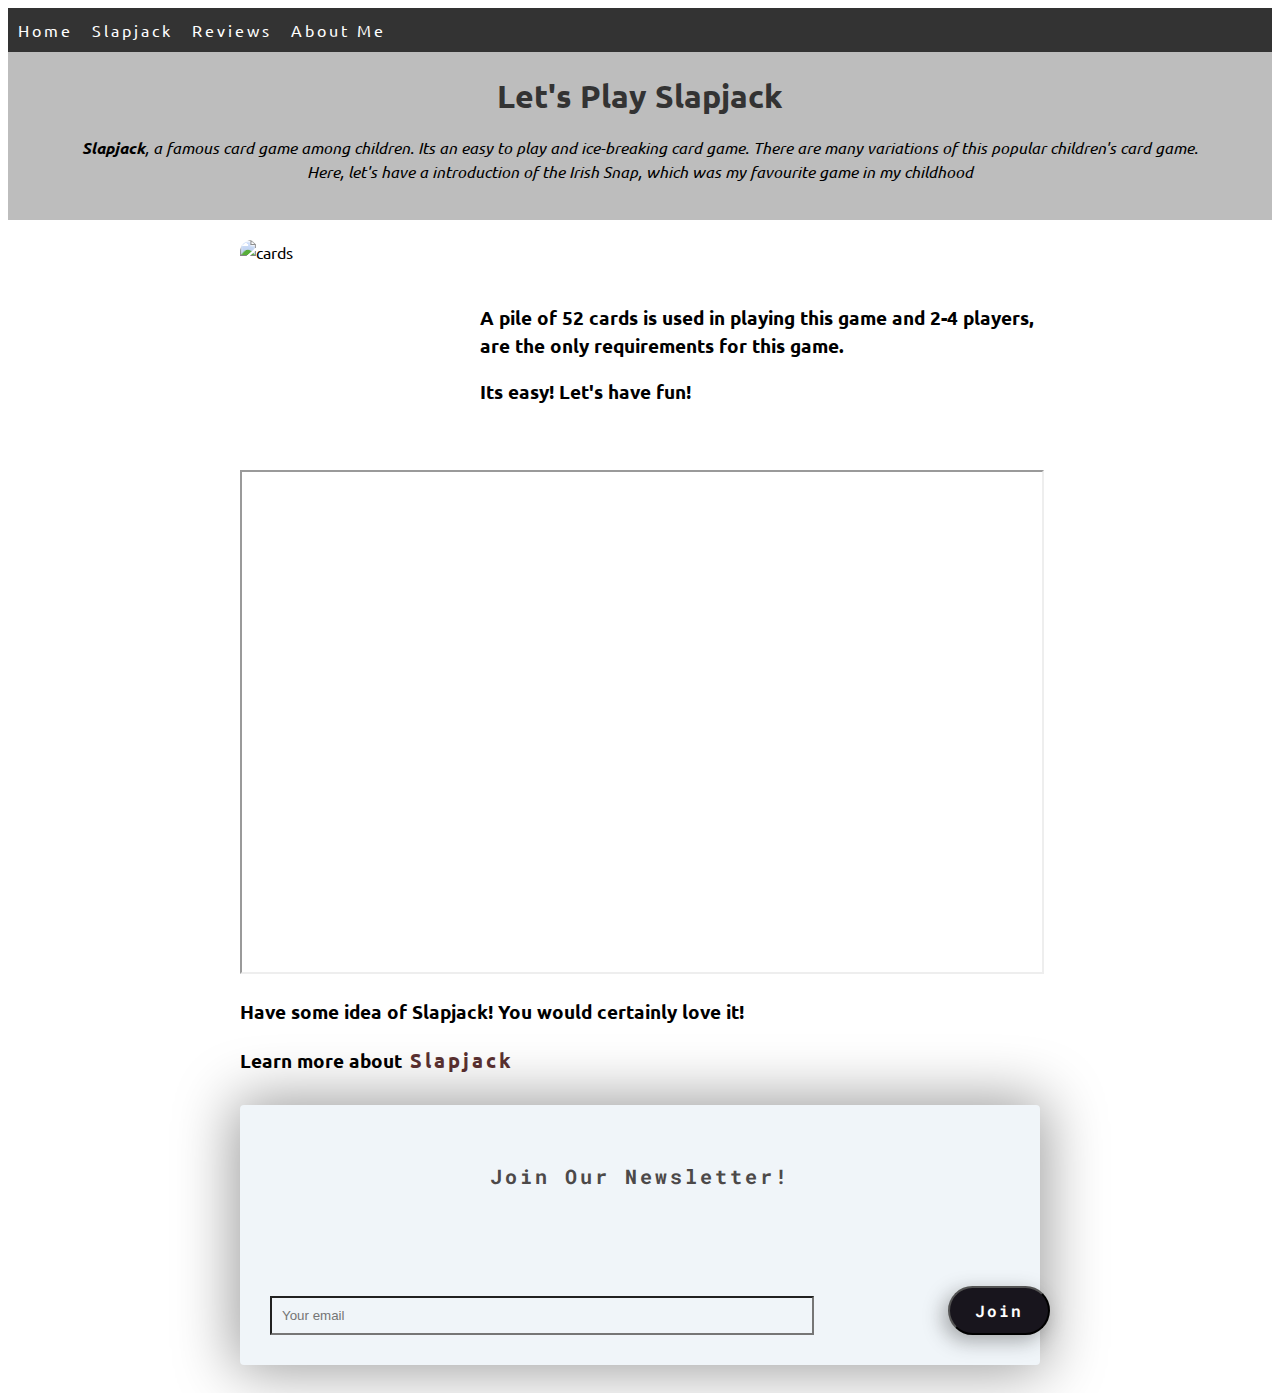
==== index.html @ 1b8cb380 "final assessment" ====
<!DOCTYPE html>
<html lang = "en">
    <head>
        <meta charset="utf-8" />
        <meta name="author" content="Joyce Tai" />
        <title>Children Classical Game</title>
        <link rel="stylesheet" href="style.css" type="text/css" />
    </head>
    <body>
        <nav>
            <a href = "index.html">Home</a>
            <a href = "info.html"> Slapjack</a>
            <a href = "reviews.html">Reviews</a>
            <a href = "about.html">About Me</a>
        </nav>
        
        <header>
            <h1>Let's Play Slapjack</h1>
            <blockquote><strong>Slapjack</strong>, a famous card game among children. Its an easy to play and ice-breaking card game.
            There are many variations of this popular children's card game. Here, let's have a introduction of the Irish Snap, which was my favourite game in my childhood  </blockquote>
        </header>
       
        <main>
            
        <div class = "game">
            <div class ="game-contain">
            <img 
            height="300"
            width="300"
            src = "https://upload.wikimedia.org/wikipedia/commons/4/40/Pile_of_playing_cards.jpg" 
            alt = "cards">
            <div class ="game-content">
            <h3>A pile of 52 cards is used in playing this game and 2-4 players, are the only requirements for this game.</h3>
            <h3>Its easy! Let's have fun! </h3>
            </div> 
            </div>
        </div>
            <div class = "youtube">
            <iframe  src="https://www.youtube.com/embed/XuVraDslIKU" ></iframe>
            </iframe>
            <h3>Have some idea of Slapjack! You would certainly love it!</h3>
            <h3>Learn more about<a href = "info.html"> Slapjack</a></h3>
            </div>
            
            
            <div class = "subscribe" id="subscribe-section">
            <h4>Join Our Newsletter!</h4>
            <form action="https://httpbin.org/post" method="POST">
              <input type="email" class ="email" name="email" placeholder = "Your email">
              <input type="hidden" class ="name" name="name" value="Joyce">
              <button type="submit" class ="joinButton">Join</button>
            </form>
        </main>

       

    </body>


</html>
---- style.css ----
@import url('https://fonts.googleapis.com/css2?family=Agdasima&family=Righteous&family=Roboto+Mono:ital,wght@1,600&display=swap');
@import url('https://fonts.googleapis.com/css2?family=Agdasima&family=Merriweather&family=Righteous&family=Roboto+Mono:ital,wght@1,600&family=Ubuntu&display=swap');


body{
    font-family: 'Ubuntu', sans-serif;
    line-height: 1.5;
    align-items:center;
    position:relative;
}

body:before{
    content: ' ';
    position: absolute;
    top: 0;
    bottom: 0;
    left: 0;
    right: 0;
    background:  url("https://upload.wikimedia.org/wikipedia/commons/4/42/Playing_cards_collage.jpg");
    background-position: center;  
    background-repeat: repeat;
    opacity: 0.2;
  }

nav {
    background-color: #333;
    color: #fff;
    padding: 10px;
    position: relative;
}

a {
    color: #fff;
    text-decoration: none;
    margin-right: 15px;
    letter-spacing: 3px;
    position: relative;
}

header {
    background-color: #BDBDBD;
    padding: 20px;
    text-align: center;
}
  
h1 {
    color: #333;
    margin: 0;
}
  
blockquote {
    font-style: italic;
}

header a{
    color:#18151d;
}

header a:hover{
    color:#dd1111;
}

main {
    max-width: 800px;
    margin: 0 auto;
    padding: 20px;
}

.game-contain{
    display: flex;
    flex-direction: row;
    align-items:center;
    
}  

img {
    background-position: center;
    background-size: cover;
    width: 200px;
    height: 200px;
    border-radius: 12px;
    margin-bottom: 30px;
    margin-right: 40px;;
    position: relative;
}

.youtube{
    position:relative;
    margin-bottom: 30px;
   
}

.youtube iframe{
    width:100%;
    height:500px;
}

.youtube a{

    position:relative;
    color: #5b3131;
    font-size: 20px;
}

.youtube a:hover{
    color: #c41111;
}

.subscribe {
    position: relative;
    height: 200px;
    padding: 30px;
    background-color:#f0f5f9;
    border-radius: 4px;
    color: #4c4949;
    box-shadow: 0px 0px 60px 5px rgba(0, 0, 0, 0.4);
}

h4 {
    font-family: 'Roboto Mono', monospace;
    text-align: center;
    font-size: 20px;
    letter-spacing: 3px;
}
  
.subscribe input {
    position: absolute;
    bottom: 30px;
    padding: 10px;
    width: 65%;
    background: transparent;
}

.joinButton, .create {
    font-family: 'Roboto Mono', monospace;
    letter-spacing: 2px;
    position: absolute;
    border-radius: 30px;
    background-color: #18151d;
    color: #FFF;
    padding: 12px 25px;
    display: inline-block;
    font-size: 16px;
    font-weight: bold;
    right: -10px;
    bottom: 30px;
    cursor: pointer;
    box-shadow: -5px 6px 20px 0px rgba(51, 51, 51, 0.4);
}

section p,li{
    text-align: left;
    font-size: 20px;
}

#reviewsCards {
    display: grid;
    grid-template-columns: repeat(3, 1fr);
    grid-gap: 30px;
    margin-bottom: 30px;
  }
  
  .review {
    background-color: #e2e2d2;
    padding: 20px;
    border-radius: 8px;
    box-shadow: 0 2px 4px rgba(0, 0, 0, 0.1);
  }
  
  .review-name {
    font-size: 20px;
    margin-bottom: 20px;
  }
  
  .review-date {
    color: #3d3a3a;
    margin-bottom: 20px;
  }
  
  .review-rate {
    font-size: 18px;
    margin-bottom: 20px;
  }
  
  .review-comment {
    line-height: 1.5;
  }
  
  #newReviewForm {
    position: relative;
    height: 300px;
    padding: 30px;
    border-radius: 30px;
    background-color:#f0f5f9;
    width: 400;
    color: #4c4949;
    box-shadow: 0px 0px 60px 5px rgba(0, 0, 0, 0.4);
}

#newReviewForm input,textarea {
    width: 75%;
    padding: 5px;
    margin-bottom: 10px;
}

textarea{
    height:50px;
}

footer{
    background-color:#f0f5f9;
}
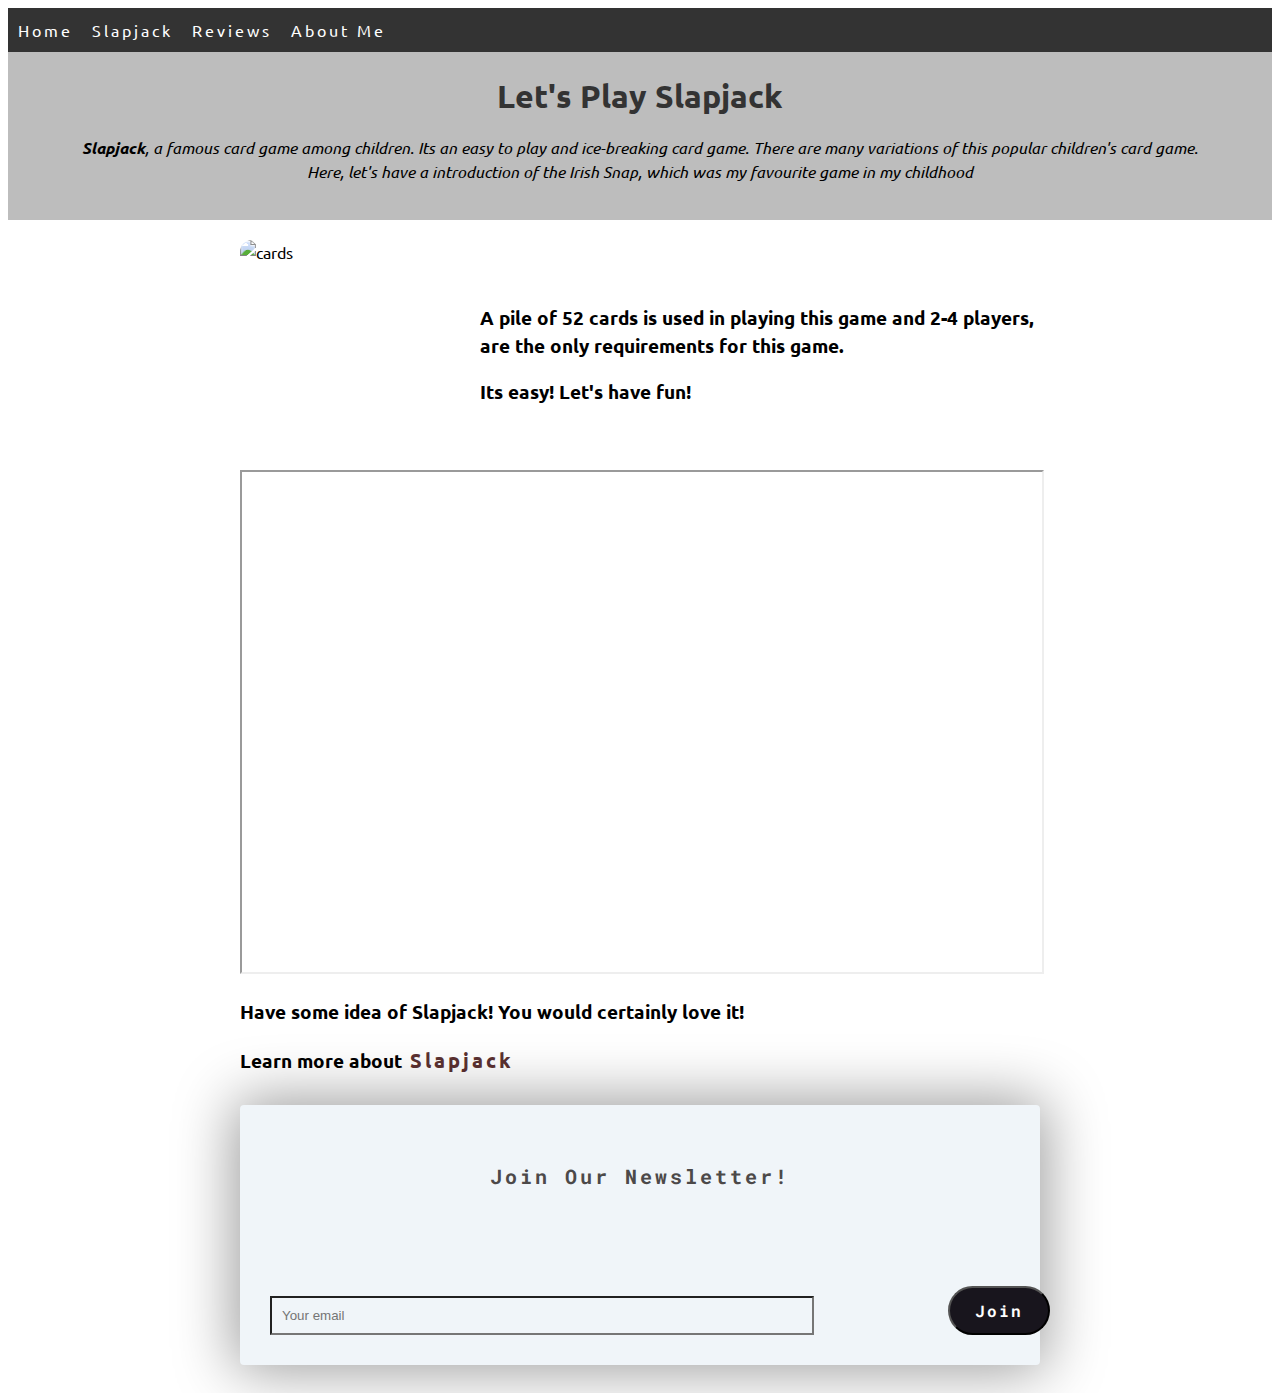
==== commit a6a1a848: "final assessment" ====
--- a/index.html
+++ b/index.html
@@ -2,7 +2,7 @@
 <html lang = "en">
     <head>
         <meta charset="utf-8" />
-        <meta name="author" content="Joyce Tai" />
+        <meta name="viewport" content="width=device-width, initial-scale=1">
         <title>Children Classical Game</title>
         <link rel="stylesheet" href="style.css" type="text/css" />
     </head>
--- a/style.css
+++ b/style.css
@@ -1,6 +1,5 @@
 @import url('https://fonts.googleapis.com/css2?family=Agdasima&family=Righteous&family=Roboto+Mono:ital,wght@1,600&display=swap');
 @import url('https://fonts.googleapis.com/css2?family=Agdasima&family=Merriweather&family=Righteous&family=Roboto+Mono:ital,wght@1,600&family=Ubuntu&display=swap');
-
 
 body{
     font-family: 'Ubuntu', sans-serif;
@@ -56,10 +55,6 @@
     color:#18151d;
 }
 
-header a:hover{
-    color:#dd1111;
-}
-
 main {
     max-width: 800px;
     margin: 0 auto;
@@ -96,14 +91,9 @@
 }
 
 .youtube a{
-
     position:relative;
     color: #5b3131;
     font-size: 20px;
-}
-
-.youtube a:hover{
-    color: #c41111;
 }
 
 .subscribe {
@@ -145,7 +135,6 @@
     right: -10px;
     bottom: 30px;
     cursor: pointer;
-    box-shadow: -5px 6px 20px 0px rgba(51, 51, 51, 0.4);
 }
 
 section p,li{
@@ -158,6 +147,7 @@
     grid-template-columns: repeat(3, 1fr);
     grid-gap: 30px;
     margin-bottom: 30px;
+    position:relative;
   }
   
   .review {
@@ -209,6 +199,38 @@
 
 footer{
     background-color:#f0f5f9;
-}
-
-
+    padding: 30px;
+    margin-bottom: 10px;
+}
+
+
+@media screen and (max-width: 400px)  {
+    body,footer{
+        margin-bottom: 20px;
+    }
+
+    nav{
+        padding: 20px;
+        font-size: 18px;
+    }
+   
+    #reviewsCards {
+        grid-template-columns: repeat(2, 1fr);
+        grid-gap: 20px;
+        margin-bottom: 20px;
+     }
+ 
+   .review {
+        padding: 5px;
+        border-radius: 5px;
+    }
+    #newReviewForm .h4{
+        font-size: 15px;
+        letter-spacing: 2px;
+    }
+   #newReviewForm {
+        height: 300px;
+        padding: 30px;
+        border-radius: 30px;
+    }
+}